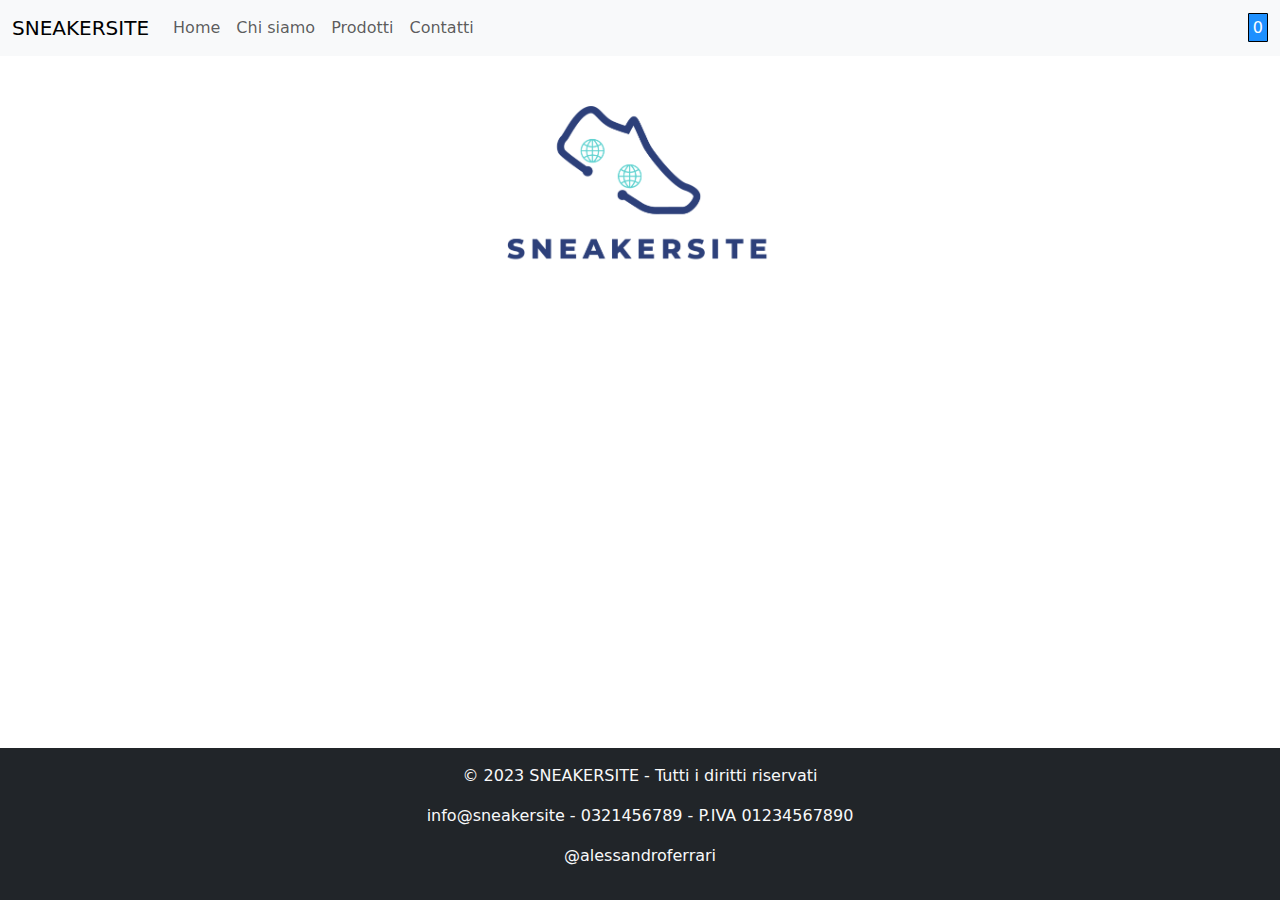
==== carrello.html @ e006640a "4 files modified" ====
<!DOCTYPE html>
<!-- Sito realizzato con l'aiuto di ChatGPT richiedendo la crittura di una pagina ecommerce in html-->
<html lang="en">
<head>
  <meta charset="UTF-8">
  <meta name="viewport" content="width=device-width, initial-scale=1.0">
  <title>La mia pagina Bootstrap</title>
  <!-- Collegamento ai file CSS di Bootstrap -->
  <link rel="stylesheet" href="https://cdn.jsdelivr.net/npm/bootstrap@5.2.3/dist/css/bootstrap.min.css">
  <link rel="stylesheet" href="https://cdnjs.cloudflare.com/ajax/libs/font-awesome/6.4.0/css/all.min.css" integrity="sha512-iecdLmaskl7CVkqkXNQ/ZH/XLlvWZOJyj7Yy7tcenmpD1ypASozpmT/E0iPtmFIB46ZmdtAc9eNBvH0H/ZpiBw==" crossorigin="anonymous" referrerpolicy="no-referrer" />
  <link rel="stylesheet" href="style.css">
</head>
<body>
    <header>
        <nav class="navbar navbar-expand-lg navbar-light bg-light">
          <div class="container-fluid">
            <a class="navbar-brand" href="#">SNEAKERSITE</a>
            <button class="navbar-toggler" type="button" data-bs-toggle="collapse" data-bs-target="#navbarNav" aria-controls="navbarNav" aria-expanded="false" aria-label="Toggle navigation">
              <span class="navbar-toggler-icon"></span>
            </button>
            <div class="collapse navbar-collapse" id="navbarNav">
              <ul class="navbar-nav">
                <li class="nav-item">
                  <a class="nav-link" aria-current="page" href="index.html">Home</a>
                </li>
                <li class="nav-item">
                  <a class="nav-link" href="chisiamo.html">Chi siamo</a>
                </li>
                <li class="nav-item">
                  <a class="nav-link" href="prodotti.html">Prodotti</a>
                </li>
                <li class="nav-item">
                  
                </li>
                <li class="nav-item">
                  <a class="nav-link" href="contatti.html">Contatti</a>
              
                </li>
              </ul>
            </div>
            <div>
              <a class="nav-link" href="carrello.html"><span style="width: 200px; height:100px; border-radius: 1px; border: 1px solid black; padding: 4px; background-color: dodgerblue; color:white" id="carrello">0</span>
                <div id= "carrelo">
                  <i class="fa-solid fa-cart-shopping" style="color: #1389fd;"></i>
                </div>
              </a>
            </div>
          </div>
        </nav>
      </header>
      <center>
      <img src="img/LOGO.png" style="height: 160px; margin-top: 50px; margin-bottom: 50px">
    </img>
  </center>
</body>
  <footer class="bg-dark text-light py-3">
    <div class="container text-center">
      <p>&copy; 2023 SNEAKERSITE - Tutti i diritti riservati</p>
      <p>info@sneakersite - 0321456789 - P.IVA 01234567890</p>
      <p>@alessandroferrari</p>
    </div>
  </footer>

  </html>
---- style.css ----
.spaziaturaprodotti{
  margin-bottom: 25px;
}

body {
  min-height: 100vh;
  margin: 0;

  display: grid;
  grid-template-rows: auto 1fr auto;
}
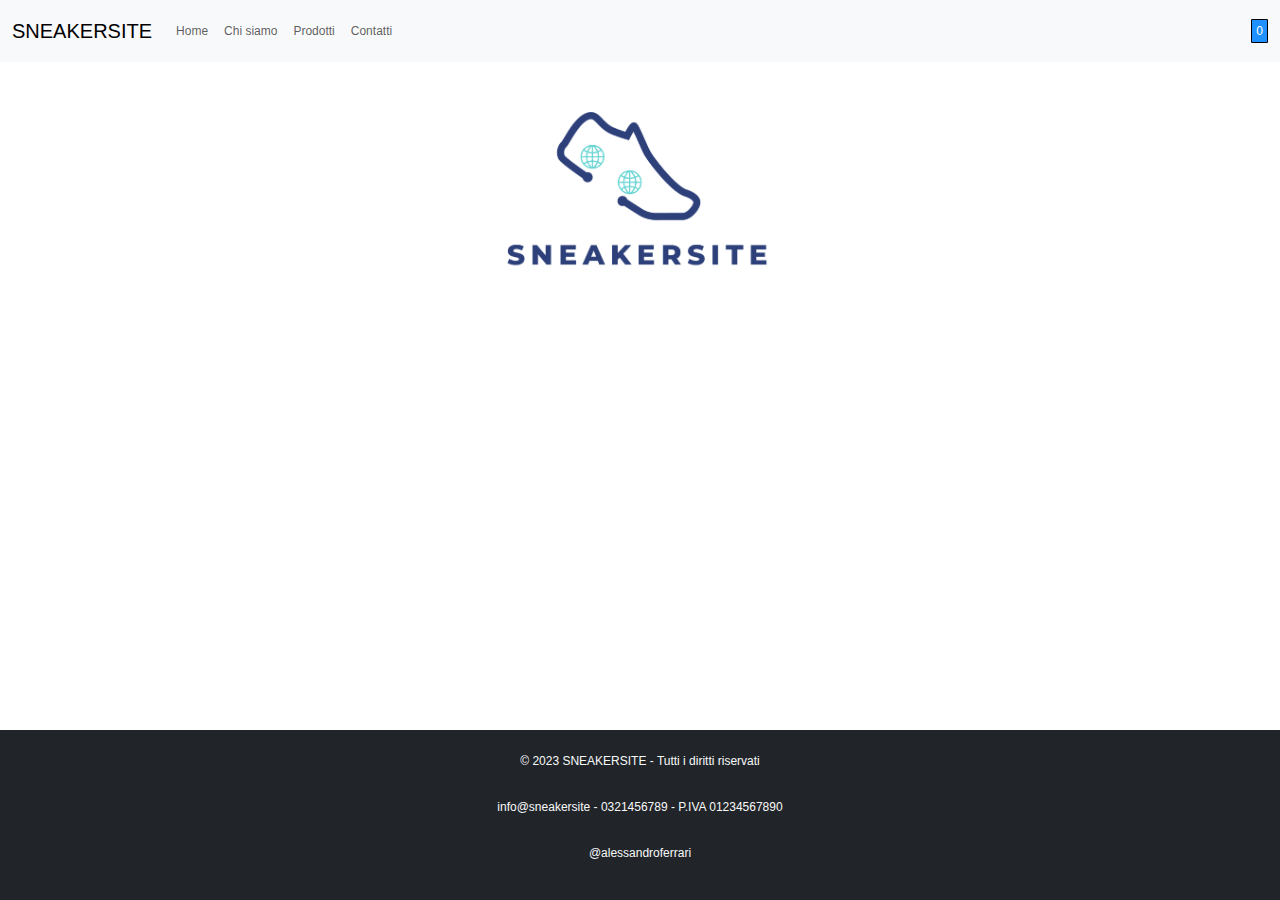
==== commit 95346031: "5 files modified" ====
--- a/carrello.html
+++ b/carrello.html
@@ -53,7 +53,6 @@
       <img src="img/LOGO.png" style="height: 160px; margin-top: 50px; margin-bottom: 50px">
     </img>
   </center>
-</body>
   <footer class="bg-dark text-light py-3">
     <div class="container text-center">
       <p>&copy; 2023 SNEAKERSITE - Tutti i diritti riservati</p>
@@ -61,5 +60,8 @@
       <p>@alessandroferrari</p>
     </div>
   </footer>
+</body>
+
+  
 
   </html>--- a/style.css
+++ b/style.css
@@ -8,4 +8,115 @@
 
   display: grid;
   grid-template-rows: auto 1fr auto;
-}+}
+@import url(https://fonts.googleapis.com/css?family=Open+Sans:400italic,400,300,600);
+
+* {
+	margin:0;
+	padding:0;
+	box-sizing:border-box;
+	-webkit-box-sizing:border-box;
+	-moz-box-sizing:border-box;
+	-webkit-font-smoothing:antialiased;
+	-moz-font-smoothing:antialiased;
+	-o-font-smoothing:antialiased;
+	font-smoothing:antialiased;
+	text-rendering:optimizeLegibility;
+}
+
+body {
+	font-family:"Open Sans", Helvetica, Arial, sans-serif;
+	font-weight:300;
+	font-size: 12px;
+	line-height:30px;
+	color:#777;
+}
+
+
+
+#contact input[type="text"], #contact input[type="email"], #contact input[type="tel"], #contact input[type="url"], #contact textarea, #contact button[type="submit"] { font:400 12px/16px "Open Sans", Helvetica, Arial, sans-serif; }
+
+#contact {
+	background:#F9F9F9;
+	padding:25px;
+	margin:50px 0;
+}
+
+#contact h3 {
+	color: #F96;
+	display: block;
+	font-size: 30px;
+	font-weight: 400;
+}
+
+#contact h4 {
+	margin:5px 0 15px;
+	display:block;
+	font-size:13px;
+}
+
+fieldset {
+	border: medium none !important;
+	margin: 0 0 10px;
+	min-width: 100%;
+	padding: 0;
+	width: 100%;
+}
+
+#contact input[type="text"], #contact input[type="email"], #contact input[type="tel"], #contact input[type="url"], #contact textarea {
+	width:100%;
+	border:1px solid #CCC;
+	background:#FFF;
+	margin:0 0 5px;
+	padding:10px;
+}
+
+#contact input[type="text"]:hover, #contact input[type="email"]:hover, #contact input[type="tel"]:hover, #contact input[type="url"]:hover, #contact textarea:hover {
+	-webkit-transition:border-color 0.3s ease-in-out;
+	-moz-transition:border-color 0.3s ease-in-out;
+	transition:border-color 0.3s ease-in-out;
+	border:1px solid #AAA;
+}
+
+#contact textarea {
+	height:100px;
+	max-width:100%;
+  resize:none;
+}
+
+#contact button[type="submit"] {
+	cursor:pointer;
+	width:100%;
+	border:none;
+	background:#316cf4;
+	color:#FFF;
+	margin:0 0 5px;
+	padding:10px;
+	font-size:15px;
+}
+
+#contact button[type="submit"]:hover {
+	background:#09C;
+	-webkit-transition:background 0.3s ease-in-out;
+	-moz-transition:background 0.3s ease-in-out;
+	transition:background-color 0.3s ease-in-out;
+}
+
+#contact button[type="submit"]:active { box-shadow:inset 0 1px 3px rgba(0, 0, 0, 0.5); }
+
+#contact input:focus, #contact textarea:focus {
+	outline:0;
+	border:1px solid #999;
+}
+::-webkit-input-placeholder {
+ color:#888;
+}
+:-moz-placeholder {
+ color:#888;
+}
+::-moz-placeholder {
+ color:#888;
+}
+:-ms-input-placeholder {
+ color:#888;
+}
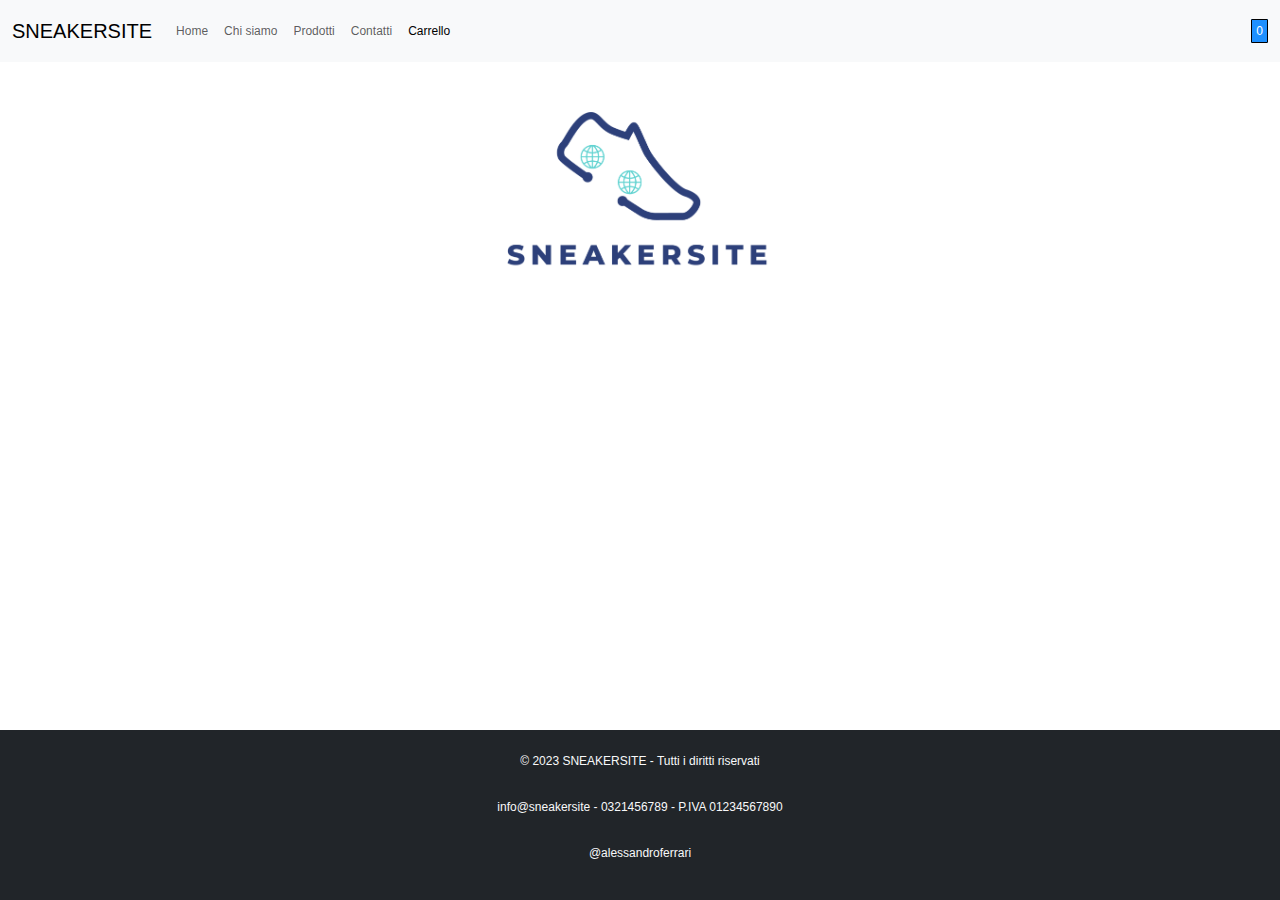
==== commit 6fa99412: "4 files modified" ====
--- a/carrello.html
+++ b/carrello.html
@@ -13,28 +13,33 @@
 </head>
 <body>
     <header>
-        <nav class="navbar navbar-expand-lg navbar-light bg-light">
-          <div class="container-fluid">
-            <a class="navbar-brand" href="#">SNEAKERSITE</a>
-            <button class="navbar-toggler" type="button" data-bs-toggle="collapse" data-bs-target="#navbarNav" aria-controls="navbarNav" aria-expanded="false" aria-label="Toggle navigation">
-              <span class="navbar-toggler-icon"></span>
-            </button>
-            <div class="collapse navbar-collapse" id="navbarNav">
-              <ul class="navbar-nav">
-                <li class="nav-item">
-                  <a class="nav-link" aria-current="page" href="index.html">Home</a>
-                </li>
-                <li class="nav-item">
-                  <a class="nav-link" href="chisiamo.html">Chi siamo</a>
-                </li>
-                <li class="nav-item">
-                  <a class="nav-link" href="prodotti.html">Prodotti</a>
-                </li>
-                <li class="nav-item">
-                  
-                </li>
-                <li class="nav-item">
-                  <a class="nav-link" href="contatti.html">Contatti</a>
+      <nav class="navbar navbar-expand-lg navbar-light bg-light">
+        <div class="container-fluid">
+          <a class="navbar-brand" href="#">SNEAKERSITE</a>
+          <button class="navbar-toggler" type="button" data-bs-toggle="collapse" data-bs-target="#navbarNav" aria-controls="navbarNav" aria-expanded="false" aria-label="Toggle navigation">
+            <span class="navbar-toggler-icon"></span>
+          </button>
+          <div class="collapse navbar-collapse" id="navbarNav">
+            <ul class="navbar-nav">
+             
+              <li class="nav-item">
+                <a class="nav-link" aria-current="page" href="index.html">Home</a>
+              </li>
+              <li class="nav-item">
+                <a class="nav-link" href="chisiamo.html">Chi siamo</a>
+              </li>
+              <li class="nav-item">
+                <a class="nav-link" href="prodotti.html">Prodotti</a>
+              </li>
+              <li class="nav-item">
+                
+              </li>
+              <li class="nav-item">
+                <a class="nav-link" href="contatti.html">Contatti</a>
+            
+              </li>
+              <li class="nav-item">
+                <a class="nav-link active" href="carrello.html">Carrello</a>
               
                 </li>
               </ul>
--- a/style.css
+++ b/style.css
@@ -33,17 +33,16 @@
 }
 
 
-
 #contact input[type="text"], #contact input[type="email"], #contact input[type="tel"], #contact input[type="url"], #contact textarea, #contact button[type="submit"] { font:400 12px/16px "Open Sans", Helvetica, Arial, sans-serif; }
 
 #contact {
-	background:#F9F9F9;
+	background:#ffffff;
 	padding:25px;
 	margin:50px 0;
 }
 
 #contact h3 {
-	color: #F96;
+	color: #316cf4;
 	display: block;
 	font-size: 30px;
 	font-weight: 400;
@@ -96,7 +95,7 @@
 }
 
 #contact button[type="submit"]:hover {
-	background:#09C;
+	background:#316cf4;
 	-webkit-transition:background 0.3s ease-in-out;
 	-moz-transition:background 0.3s ease-in-out;
 	transition:background-color 0.3s ease-in-out;
@@ -119,4 +118,4 @@
 }
 :-ms-input-placeholder {
  color:#888;
-}
+}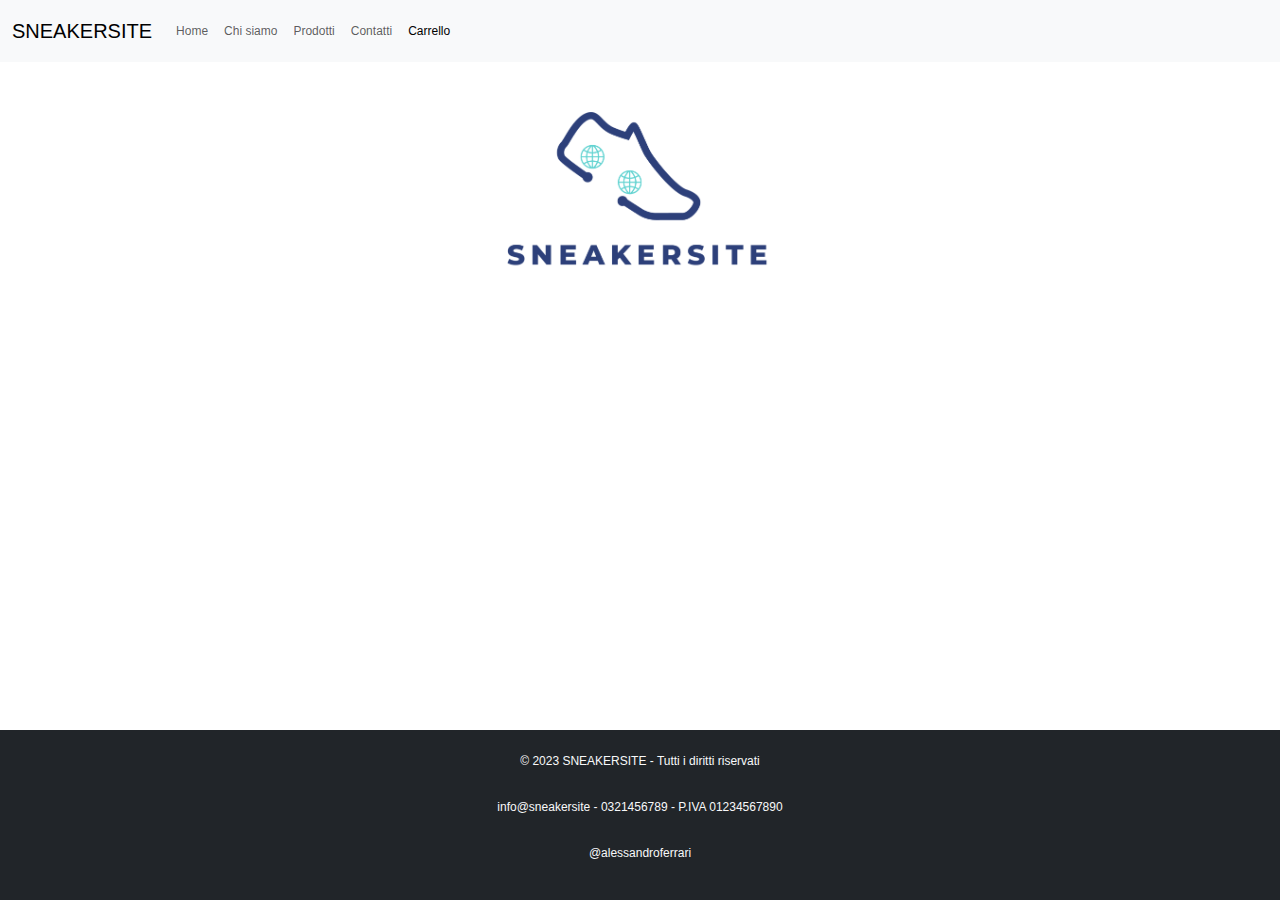
==== commit 3834951f: "4 files modified" ====
--- a/carrello.html
+++ b/carrello.html
@@ -44,13 +44,6 @@
                 </li>
               </ul>
             </div>
-            <div>
-              <a class="nav-link" href="carrello.html"><span style="width: 200px; height:100px; border-radius: 1px; border: 1px solid black; padding: 4px; background-color: dodgerblue; color:white" id="carrello">0</span>
-                <div id= "carrelo">
-                  <i class="fa-solid fa-cart-shopping" style="color: #1389fd;"></i>
-                </div>
-              </a>
-            </div>
           </div>
         </nav>
       </header>
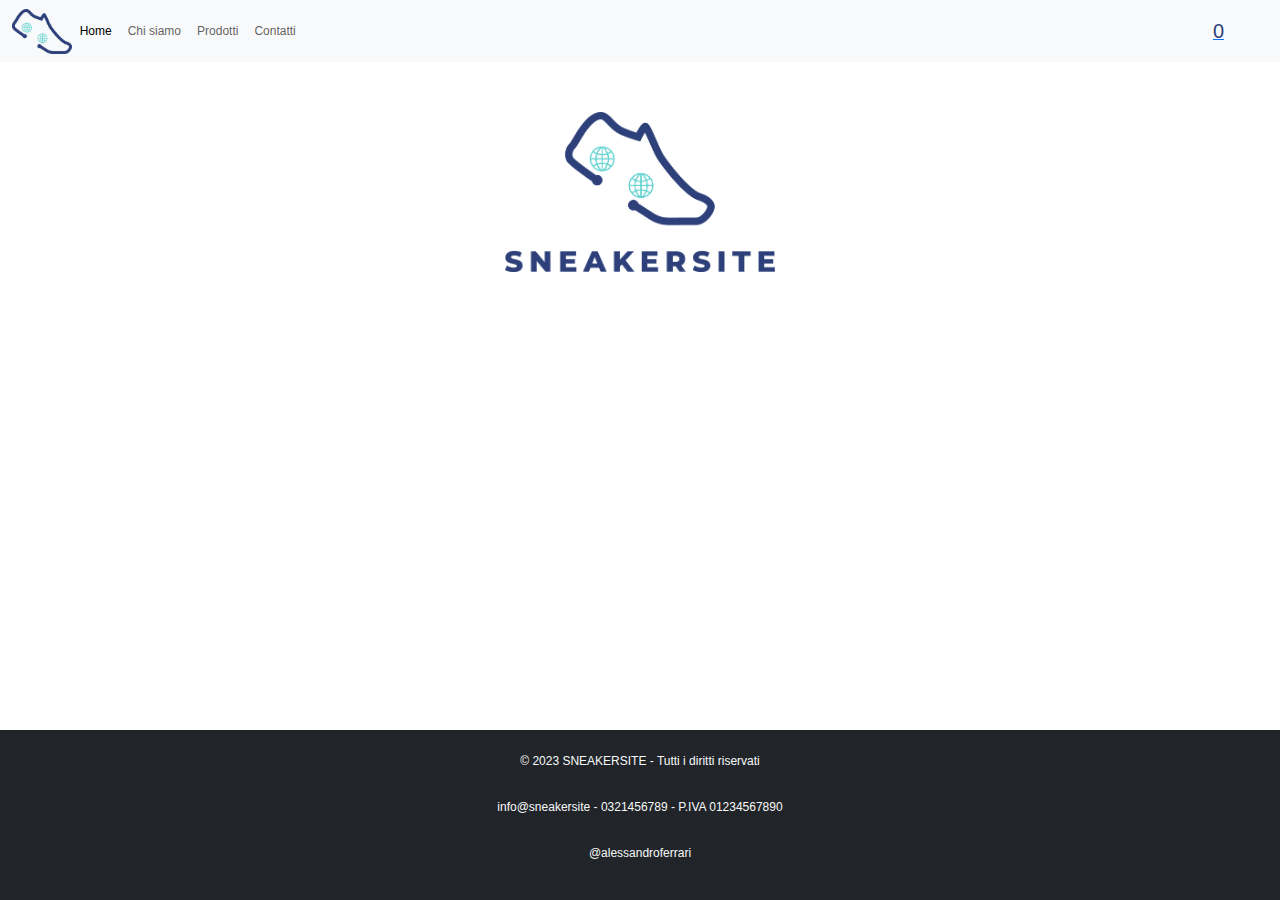
==== commit 34ebec09: "1 file modified" ====
--- a/carrello.html
+++ b/carrello.html
@@ -12,10 +12,18 @@
   <link rel="stylesheet" href="style.css">
 </head>
 <body>
-    <header>
+  <header>
       <nav class="navbar navbar-expand-lg navbar-light bg-light">
         <div class="container-fluid">
-          <a class="navbar-brand" href="#">SNEAKERSITE</a>
+          
+          
+          <center>
+            <div class="logo">
+              <img src="img/ICONA.png" class="fotografia" style="height: 45px">
+            </div>
+            </center>
+          
+          
           <button class="navbar-toggler" type="button" data-bs-toggle="collapse" data-bs-target="#navbarNav" aria-controls="navbarNav" aria-expanded="false" aria-label="Toggle navigation">
             <span class="navbar-toggler-icon"></span>
           </button>
@@ -23,7 +31,7 @@
             <ul class="navbar-nav">
              
               <li class="nav-item">
-                <a class="nav-link" aria-current="page" href="index.html">Home</a>
+                <a class="nav-link active" aria-current="page" href="index.html">Home</a>
               </li>
               <li class="nav-item">
                 <a class="nav-link" href="chisiamo.html">Chi siamo</a>
@@ -36,21 +44,24 @@
               </li>
               <li class="nav-item">
                 <a class="nav-link" href="contatti.html">Contatti</a>
-            
               </li>
-              <li class="nav-item">
-                <a class="nav-link active" href="carrello.html">Carrello</a>
-              
-                </li>
-              </ul>
+              </div>
+              <div class="boxcarrello">
+                <a href="carrello.html"><i class="fa fa-shopping-cart" style="font-size:25px; color: #2D407A;"></i> <span style="font-size: 20px;  padding: 4px;  color:#2D407A; margin-right: 20px" id="carrello">0</span></a>
+             </div>
+              </nav>
             </div>
+          </header>
+            </ul>
           </div>
-        </nav>
-      </header>
-      <center>
-      <img src="img/LOGO.png" style="height: 160px; margin-top: 50px; margin-bottom: 50px">
-    </img>
-  </center>
+        </div>
+      </div>
+
+    </nav>
+  </header>
+  <center>
+    <img src="img/LOGO.png" style="height: 160px; margin-top: 50px; margin-bottom: 50px"/>
+</center>
   <footer class="bg-dark text-light py-3">
     <div class="container text-center">
       <p>&copy; 2023 SNEAKERSITE - Tutti i diritti riservati</p>
--- a/style.css
+++ b/style.css
@@ -118,4 +118,9 @@
 }
 :-ms-input-placeholder {
  color:#888;
+}
+
+
+.boxcarrello{
+  margin-right: 20px;
 }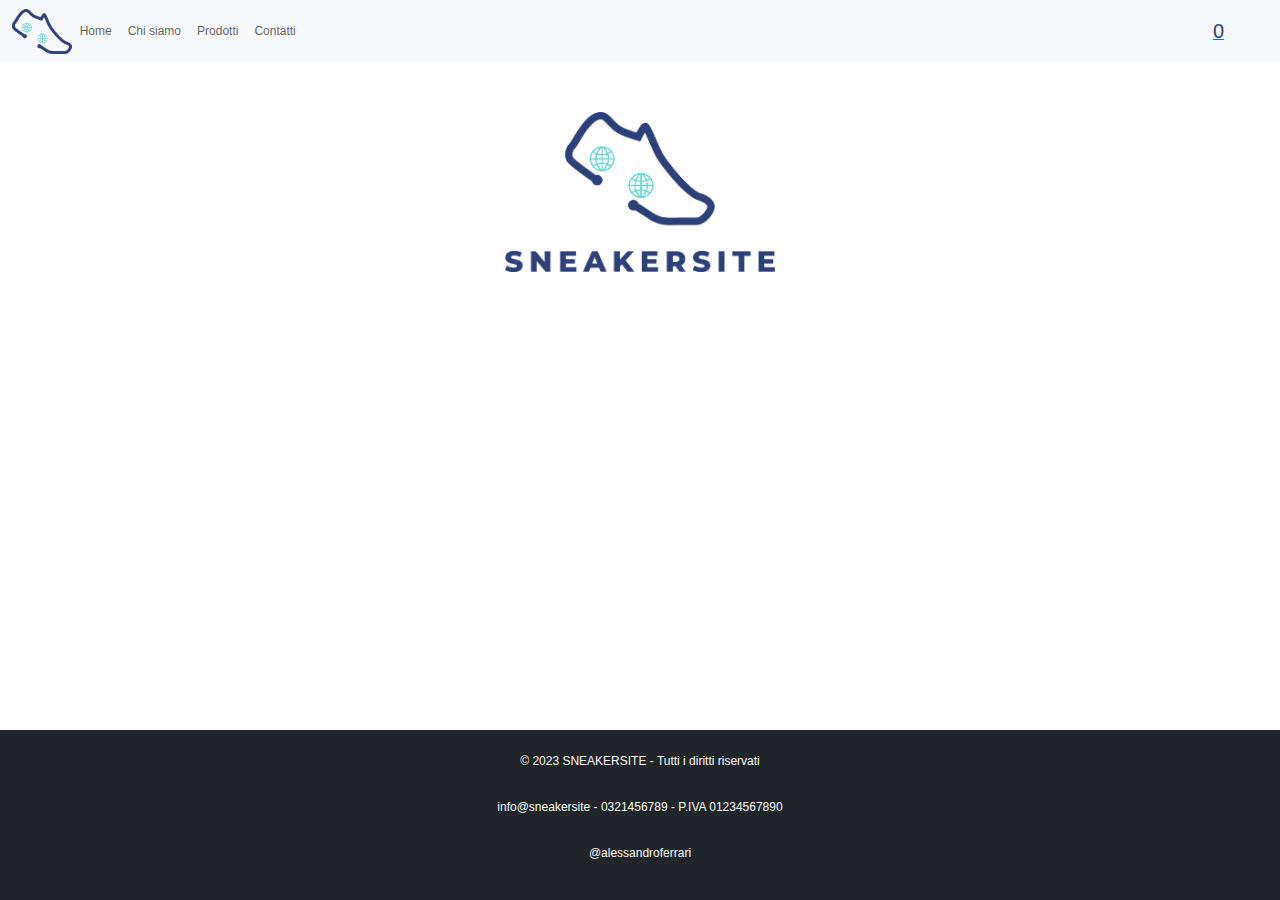
==== commit 9ca200db: "1 file modified" ====
--- a/carrello.html
+++ b/carrello.html
@@ -31,7 +31,7 @@
             <ul class="navbar-nav">
              
               <li class="nav-item">
-                <a class="nav-link active" aria-current="page" href="index.html">Home</a>
+                <a class="nav-link" href="index.html">Home</a>
               </li>
               <li class="nav-item">
                 <a class="nav-link" href="chisiamo.html">Chi siamo</a>
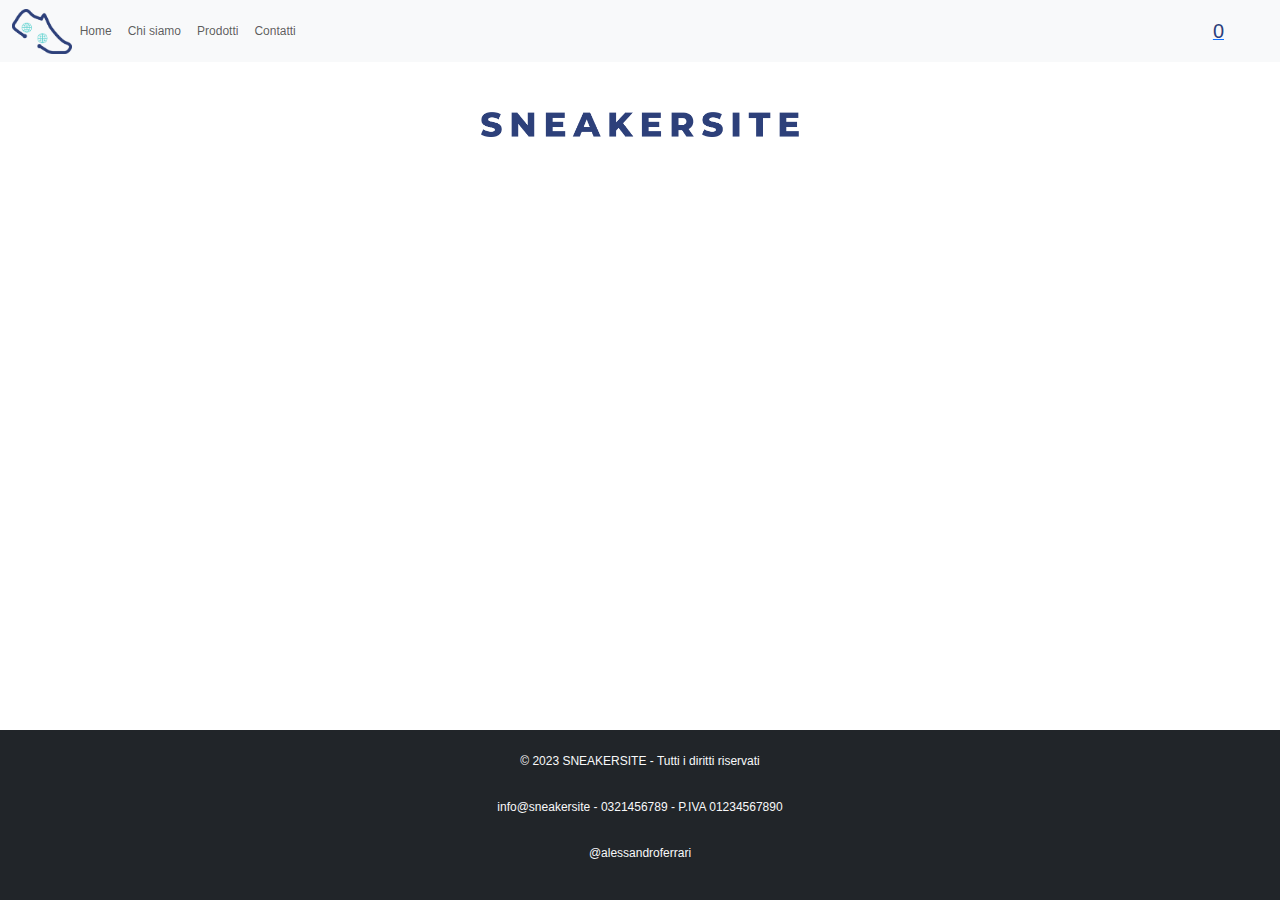
==== commit 2983a33f: "3 files modified" ====
--- a/carrello.html
+++ b/carrello.html
@@ -60,7 +60,7 @@
     </nav>
   </header>
   <center>
-    <img src="img/LOGO.png" style="height: 160px; margin-top: 50px; margin-bottom: 50px"/>
+    <img src="img/SCRITTA.png" style="height: 25px; margin-top: 50px; margin-bottom: 50px"/>
 </center>
   <footer class="bg-dark text-light py-3">
     <div class="container text-center">
